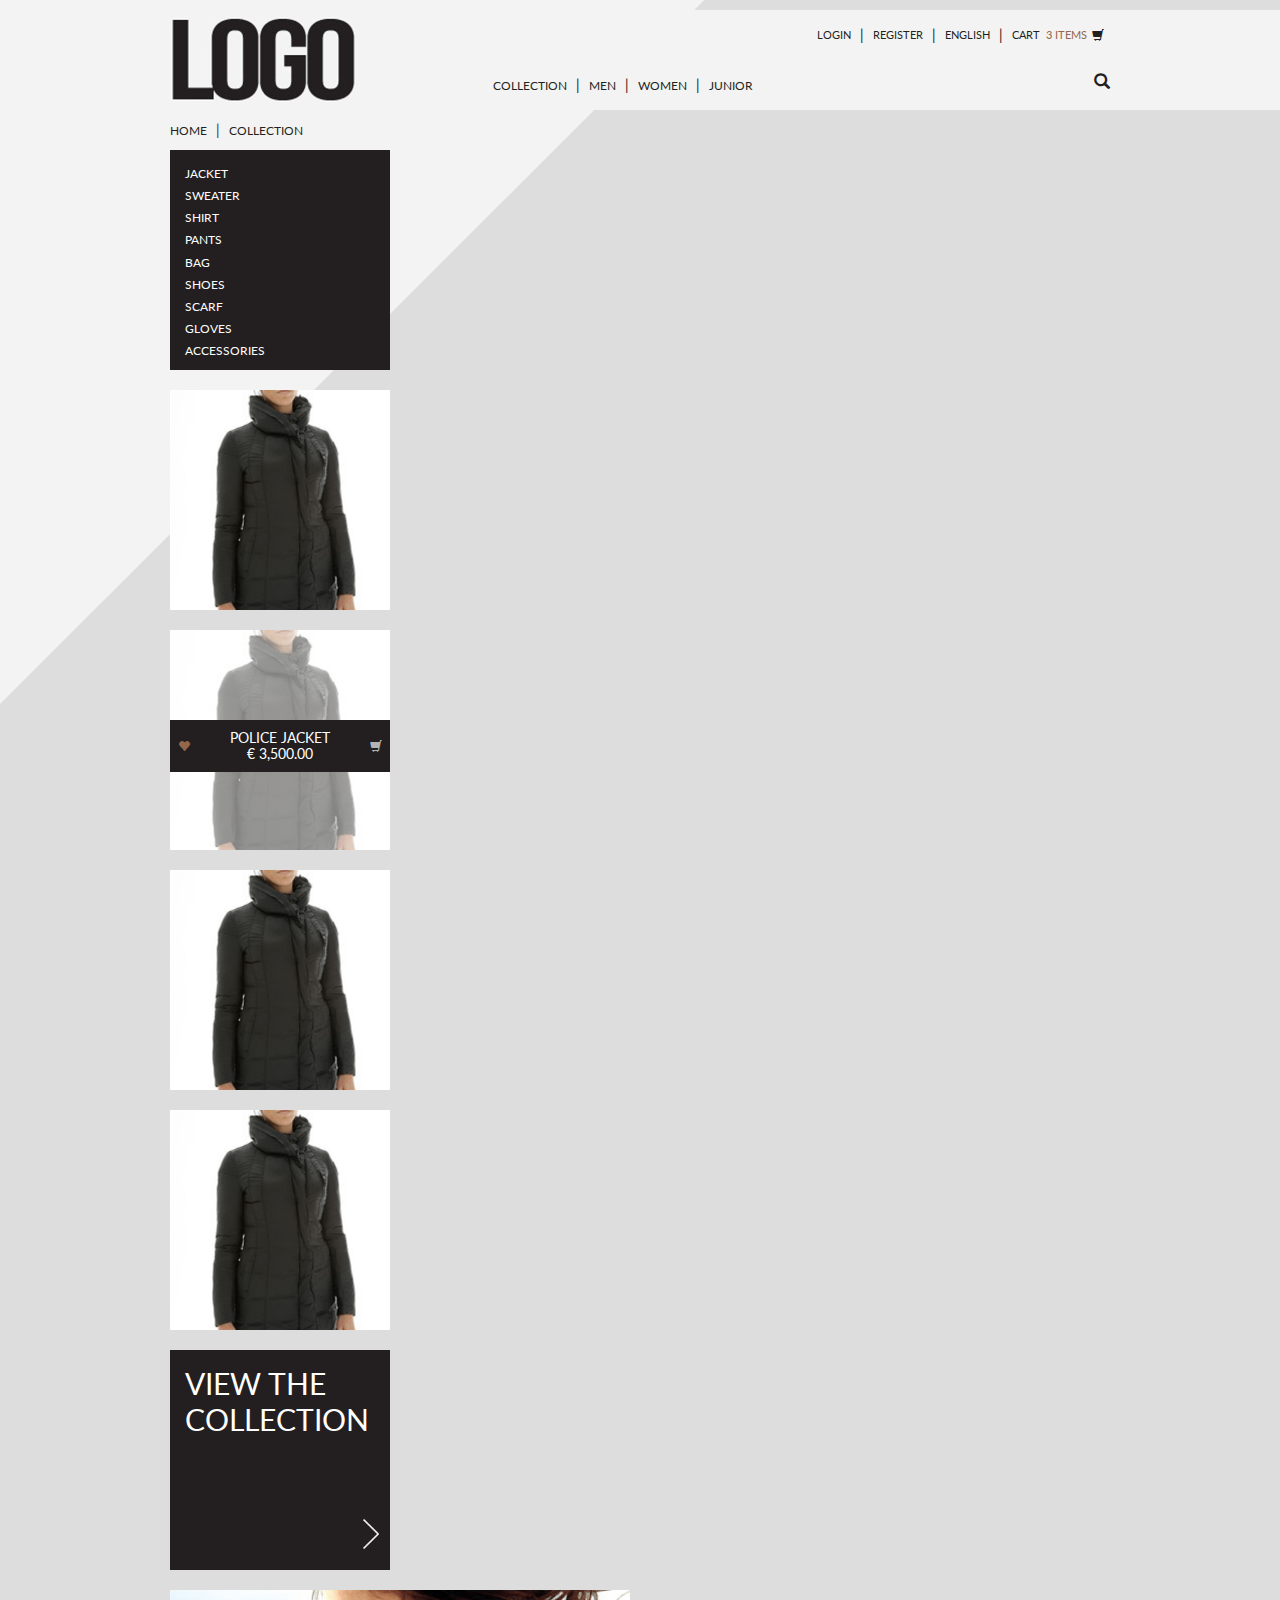
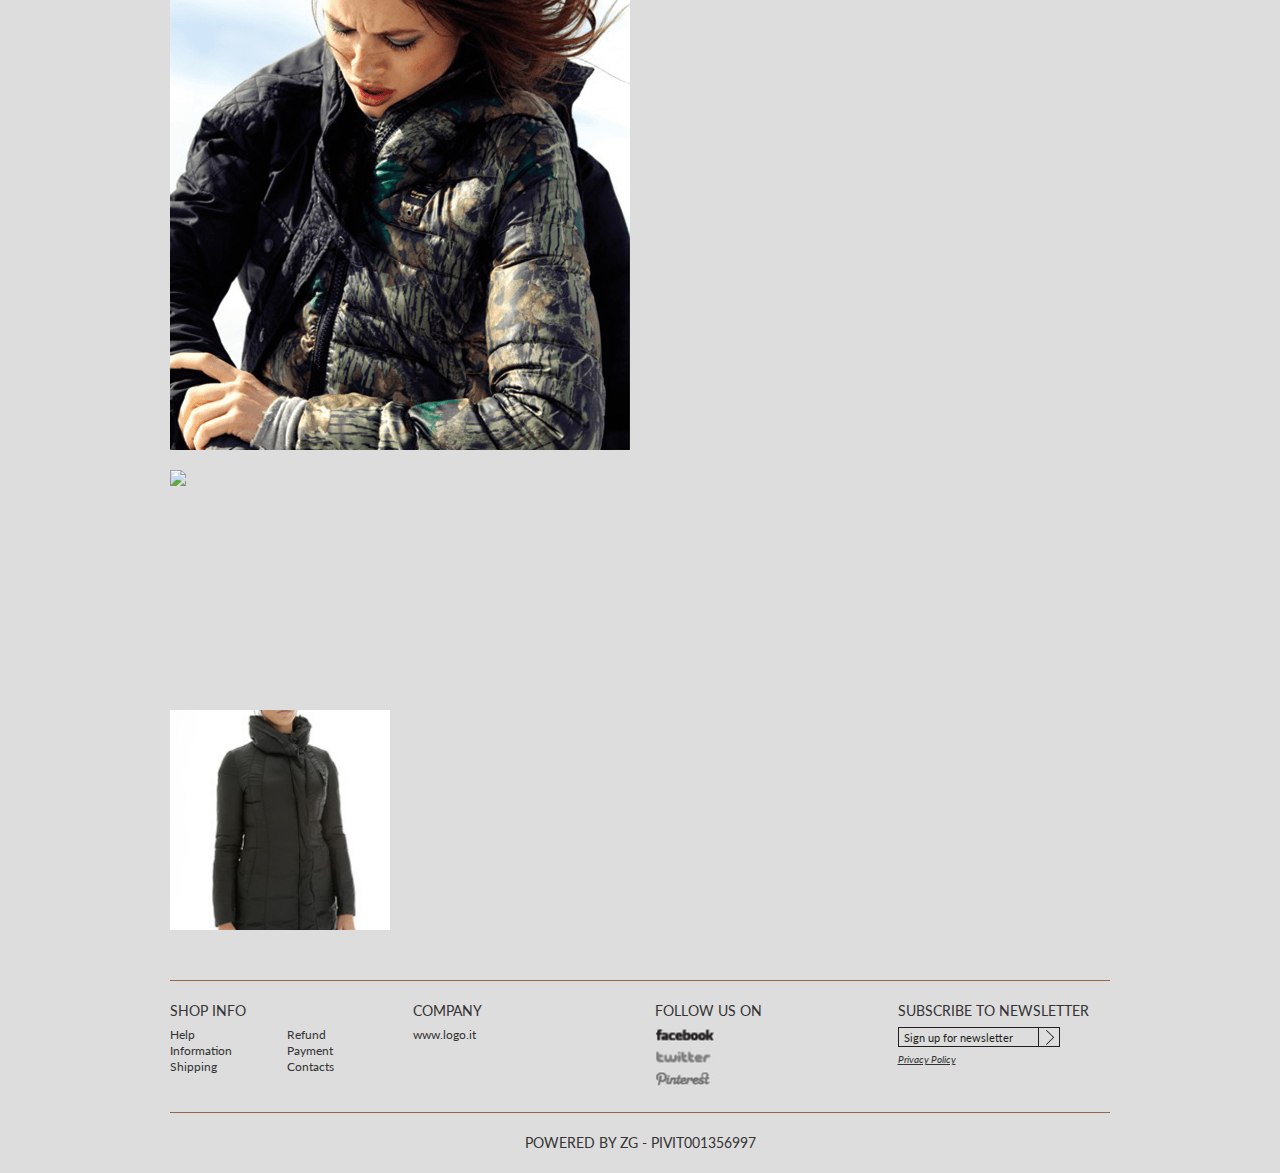
==== ZG-Interview-Project/index.html @ 25fa6a14 "mainly cleaning up code." ====
<!DOCTYPE html>
<html lang="en">
<head>
	<title>ZG Sample</title>
	<meta name="viewport" content="width=device-width, initial-scale=1.0">
	<link media="all" type="text/css" href="//normalize-css.googlecode.com/svn/trunk/normalize.css"/>
	<link media="all" type="text/css" rel="stylesheet" href="//netdna.bootstrapcdn.com/bootstrap/3.0.3/css/bootstrap.min.css">
	<link media="all" type="text/css" rel="stylesheet" href="resources/css/main.css"/>
	<!--[if lte IE 8]>
		<link rel="stylesheet" type="text/css" media="all" href="resources/css/oldie.css">
	<![endif]-->
</head>
<body>
	<div id="triangleBackground">

		<div id="header">
			<div class="contentWrapper1">
				<div class="row">
				  <div class="col-md-4 col-sm-12">
				  	<img id="mainLogo" src="resources/images/mainlogo.png" alt="main logo">
				  </div>
				  <div id="middleSection" class="col-md-4 col-sm-6">
					  <p class="text1 cursor">COLLECTION</p><span class="bars">|</span>
					  <p class="text1 cursor">MEN</p><span class="bars">|</span>
					  <p class="text1 cursor">WOMEN</p><span class="bars">|</span>
					  <p class="text1 cursor">JUNIOR</p>
					  <div class="clear"></div>
				  </div>
				  <div id="rightSection" class="col-md-4 col-sm-6 posRel">
				  	<p id="toggleLogin" class="text2 cursor">LOGIN</p><span class="bars">|</span>
				  	<div id="loginDiv">
				  		<img id="loginArrow" src="resources/images/loginarrow.png" alt="arrow">
				  		<form id="loginContent">
					  		<input id="loginEmail" name="email" class="loginInput inputPlaceholders" type="text" value="email">
					  		<input id="loginPassword" name="password" class="loginInput inputPlaceholders" type="text" value="password">
					  		<input id="formSubmit" type="submit" value="LOGIN">
				  			<div id="loginHR"></div>
				  			<p id="forgotPassword">Forgot your password?</p>
				  		</form>
				  	</div>
					  <p class="text2 cursor">REGISTER</p><span class="bars">|</span>
					  <p class="text2 cursor">ENGLISH</p><span class="bars">|</span>
					  <p class="text2 cursor">CART</p>
					  <p class="text3">3 ITEMS</p>
					  <span id="headerCart" class="glyphicon glyphicon-shopping-cart flipHorizontal"></span>
					  <span id="headerSearchIcon" class="glyphicon glyphicon-search cursor"></span>
					  <div class="clear"></div>
				  </div>
				</div>
			</div>
		</div>

		<div class="contentWrapper2">
			<div id="homeAndCollection">
				<p class="text1 cursor">HOME</p><span class="bars">|</span><p class="text1 cursor">COLLECTION</p>
			</div>
			<div class="clear"></div>
			<div class="js-masonry" data-masonry-options='{ "columnWidth": 240, "itemSelector": ".tileItem" }'>
				<div class="tileItem">
					<div class="tileWithContent">
						<p class="text4">JACKET</p>
						<p class="text4">SWEATER</p>
						<p class="text4">SHIRT</p>
						<p class="text4">PANTS</p>
						<p class="text4">BAG</p>
						<p class="text4">SHOES</p>
						<p class="text4">SCARF</p>
						<p class="text4">GLOVES</p>
						<p class="text4">ACCESSORIES</p>
					</div>
				</div>
				<div class="tileItem"><img class="img-responsive" src="resources/images/content01.png"></div>
				<div class="tileItem">
					<div class="posRel whiteBg">
						<img id="tileBackgroundImage" class="img-responsive" src="resources/images/content01.png">
						<div id="itemInfoDiv">
							<div class="posRel">
								<span id="itemInfoHeart" class="glyphicon glyphicon-heart itemInfoIcon cursor"></span>
								<p class="text6">POLICE JACKET</p>
								<p class="text6">&#8364; 3,500.00</p>
								<span id="itemInfoCart" class="glyphicon glyphicon-shopping-cart itemInfoIcon cursor flipHorizontal"></span>
							</div>
						</div>
					</div>
				</div>
				<div class="tileItem"><img class="img-responsive" src="resources/images/content01.png"></div>
				<div class="tileItem"><img class="img-responsive" src="resources/images/content01.png"></div>
				<div class="tileItem">
					<div class="tileWithContent cursor posRel">
						<p class="text5">VIEW THE COLLECTION</p>
						<img id="viewColllectionArrow" src="resources/images/tilearrow.png" alt="View Collection Arrow">
					</div>
				</div>
				<div class="tileItem tileItem2"><img class="img-responsive" src="resources/images/content02.png">
				</div>
				<div class="tileItem"><img class="img-responsive showHideideCustomZoom cursor" src="resources/images/content03.png"></div>
				<div class="tileItem"><img class="img-responsive" src="resources/images/content01.png"></div>
			</div>
		</div>

		<div class="contentWrapper1">
			<hr id="footerHr1" class="footerHr">
			<div id="footer" class="row">
			  <div class="footerContent col-md-3 col-sm-4 col-xs-6">
			  	<p class="footerHeader">SHOP INFO</p>
			  	<div class="footerContentPartLeft">
			  		<p class="footerText">Help</p>
			  		<p class="footerText">Information</p>
			  		<p class="footerText">Shipping</p>
			  	</div>
			  	<div class="footerContentPartRight">
			  		<p class="footerText">Refund</p>
			  		<p class="footerText">Payment</p>
			  		<p class="footerText">Contacts</p>
			  	</div>
			  	<div class="clear"></div>
			  </div>
			  <div class="footerContent col-md-3 col-sm-4 col-xs-6">
			  	<p class="footerHeader">COMPANY</p>
			  	<p class="footerText">www.logo.it</p>
			  </div>
			  <div id="clearOnSmall"></div>
			  <div class="footerContent col-md-3 col-sm-4 col-xs-12">
			  	<p class="footerHeader">FOLLOW US ON</p>
			  	<a href="http://www.facebook.com/companypage" target="_blank"><img class="socialButtons" src="resources/images/facebook.png" alt="facebook social link"></a>
			  	<a href="http://www.twitter.com/companypage" target="_blank"><img class="socialButtons" src="resources/images/twitter.png" alt="twitter social link"></a>
			  	<a href="http://www.pinterest.com/companypage" target="_blank"><img class="socialButtons" src="resources/images/pinterest.png" alt="pinterest social link"></a>
			  </div>
			  <div class="footerContent col-md-3 col-md-offset-0 col-sm-4 col-sm-offset-8 col-xs-12">
			  	<p class="footerHeader">SUBSCRIBE TO NEWSLETTER</p>
			  	<div id="newsletterInput">
				  	<form>
					  	<input id="newsletterFormInput" class="inputPlaceholders" type="text" name="newsletter" value="Sign up for newsletter">
					  	<input type="image" id="newsletterSubmit" src="resources/images/searcharrow.png" alt="Newsletter Submit">
				  	</form>
			  	</div>
			  	<p id="footerPrivacy" class="cursor">Privacy Policy</p>
			  </div>
			</div>
			<hr id="footerHr2" class="footerHr marginTop10">
			<p id="companyText">POWERED BY ZG - PIVIT001356997</p>
		</div>

	</div>
	<div id="popUpDivOpaque" class="showHideideCustomZoom"></div>
	<div id="popUpZoomImage"></div>
	<img id="zoomCancel" class="showHideideCustomZoom" src="resources/images/zoomcancel.png">

	<!--[if lte IE 8]>
		<script src="http://html5shiv.googlecode.com/svn/trunk/html5.js"></script>
	<![endif]-->
	<script type="text/javascript" src="//ajax.googleapis.com/ajax/libs/jquery/1.7.1/jquery.js"></script>
	<script src="//cdnjs.cloudflare.com/ajax/libs/masonry/3.1.2/masonry.pkgd.js" type="text/javascript"></script>
	<script type="text/javascript" src="resources/js/main-ck.js"></script>
</body>
</html>
---- ZG-Interview-Project/resources/css/main.css ----
@import url(http://fonts.googleapis.com/css?family=Lato:400,700);*{margin:0;padding:0}html{height:100%}body{height:100%;font-family:'Lato',arial,sans-serif;background-color:#ddd}p{margin:0;-webkit-touch-callout:none;-webkit-user-select:none;-khtml-user-select:none;-moz-user-select:moz-none;-ms-user-select:none;user-select:none}a:-webkit-any-link{text-decoration:none !important}a:hover,a:focus,a:active{outline:0;text-decoration:none}input:focus{outline:0}.clear{clear:both}.cursor{cursor:pointer}.posRel{position:relative}.flipHorizontal{-moz-transform:scaleX(-1);-o-transform:scaleX(-1);-webkit-transform:scaleX(-1);transform:scaleX(-1);filter:FlipH;-ms-filter:"FlipH"}.marginTop10{margin-top:10px}.noDisplay{display:none}::-webkit-input-placeholder{color:#888485}:-moz-placeholder{color:#888485}::-moz-placeholder{color:#888485}:-ms-input-placeholder{color:#888485}#triangleBackground{padding-top:10px;width:100%;min-width:320px;min-height:100%;background:url(../images/mainbg.png) #ddd;background-position:left top;background-size:55% auto;background-repeat:no-repeat}.text1{padding-top:2px;font-size:12px;color:#231f20}.text1:hover,.text1:active{color:#93664b}.text2{padding-top:2px;font-size:11px;color:#231f20}.text2:hover,.text2:active{color:#93664b}.text3{padding:2px 5px 0 6px;font-size:11px;color:#93664b}.text4{font-size:12px;color:#fff;margin-bottom:5px;cursor:pointer}.text4:hover{text-decoration:underline}.text5{font-size:30px;line-height:36px;color:#fff}.text6{font-size:14px;line-height:16px;color:#fff;text-align:center}.bars,.text1,.text2,.text3{float:left}.bars{padding:0 9px}.contentWrapper1,.contentWrapper2{margin:0 auto}#header{width:100%;background-color:#f3f3f3;margin-bottom:10px;color:#231f20}#header #middleSection,#header #rightSection{padding-bottom:10px}#header #headerCart{color:#231f20;font-size:12px}#header #loginDiv{display:none;position:absolute;width:150px;height:200px;z-index:999}#header #loginDiv #loginArrow{margin-left:12px;display:block}#header #loginDiv #loginContent{background-color:#221f20;padding-top:10px}#header #loginDiv #loginContent .loginInput{display:block;width:136px;height:21px;margin:0 auto 10px auto;background-color:#353233;border:1px solid #888485;border-radius:0;color:#888485;font-size:11px;padding:1px 6px}#header #loginDiv #loginContent #formSubmit{width:136px;margin:0 auto;display:block;background-color:#93674c;border:none;color:#fff;font-size:12px}#header #loginDiv #loginContent #loginHR{margin:10px 0 12px 0;width:100%;height:5px;border-top:1px solid #000;border-bottom:1px solid #444142}#header #loginDiv #loginContent #forgotPassword{color:#888485;cursor:pointer;font-size:10px;padding:0 0 10px 15px;margin:0}#mainLogo{padding:7px 0}#headerSearchIcon{font-size:16px}#homeAndCollection{padding:0 10px}.tileItem{width:240px;height:240px;padding:10px}.tileItem.tileItem2{width:480px;height:480px}.tileWithContent{background-color:#231f20;width:100%;height:100%;padding:15px}.whiteBg{background-color:#fff}#viewColllectionArrow{position:absolute;right:10px;bottom:20px}#tileBackgroundImage{opacity:.5;filter:alpha(opacity=50)}#itemInfoDiv{background-color:#231f20;width:100%;padding:10px 0;position:absolute;top:90px;left:0}.itemInfoIcon{position:absolute;top:50%;margin-top:-6px;font-size:12px}#itemInfoHeart{color:#93674c;left:8px}#itemInfoCart{right:8px;color:#b3b3b3}#itemInfoHeart:hover{margin-top:-7px;font-size:16px;left:6px}#itemInfoCart:hover{margin-top:-7px;font-size:16px;right:6px}.footerContent{padding-bottom:10px;padding-top:10px}.footerContent .socialButtons{cursor:pointer;display:block;margin-bottom:5px}.footerContent #newsletterInput{border:1px solid #231f20;position:relative}.footerContent #newsletterInput #newsletterFormInput{position:absolute;top:0;left:0;margin:0;padding:1px 5px;border-bottom:none;border-left:none;border-top:none;border-right:1px solid #231f20;border-radius:0;background-color:#ddd;color:#231f20;height:100%}.footerContent #newsletterInput #newsletterSubmit{position:absolute;margin:0;padding:0;top:0;right:0;cursor:pointer;height:100%}.footerContentPartLeft{width:55%;float:left}.footerContentPartRight{width:45%;float:left}.footerHeader{margin-bottom:6px;font-size:14px}.footerText{font-size:12px;line-height:16px}#footerPrivacy{padding-top:5px;font-size:10px;text-decoration:underline;font-style:italic}.footerHr{border-top:1px solid #93674c;margin:0}#footerHr1{margin:40px 0 10px 0}#footerHr2{margin:10px 0 20px 0}#companyText{text-align:center;padding-bottom:20px}#popUpDivOpaque{background-color:#000;position:fixed;width:100%;height:100%;top:0;left:0;z-index:999;opacity:.6;filter:alpha(opacity=60);display:none}#popUpZoomImage{position:fixed;top:50%;left:50%;z-index:1000;display:none;background:url('../images/content03big.png');background-position:0 0;background-size:auto;cursor:move}#zoomCancel{position:fixed;top:50%;left:50%;z-index:1000;display:none;cursor:pointer}@media (min-width:992px){.contentWrapper1{width:940px}.contentWrapper2{width:960px}#middleSection{padding-top:65px;height:100px}#rightSection{height:100px;padding-top:15px}#headerSearchIcon{position:absolute;right:15px;top:64px}#loginDiv{top:32px;left:15px}.socialButtons{width:60px}#newsletterInput{width:162px;height:20px}#newsletterFormInput{width:140px;font-size:11px}#newsletterSubmit{width:18px}#popUpZoomImage{width:600px;height:600px;margin-left:-300px;margin-top:-300px}#zoomCancel{width:40px;height:40px;margin-left:320px;margin-top:-360px}}@media (min-width:768px) and (max-width:991px){.contentWrapper1{width:700px}.contentWrapper2{width:720px}#rightSection{padding-left:56px}#loginDiv{top:17px;left:56px}.socialButtons{width:70px}#headerSearchIcon{float:right;padding-top:10px}#loginContent{border-bottom:1px solid #888485;border-left:1px solid #888485;border-right:1px solid #888485}#newsletterInput{width:170px;height:22px}#newsletterFormInput{width:148px;font-size:12px}#newsletterSubmit{width:20px}#popUpZoomImage{width:500px;height:500px;margin-left:-250px;margin-top:-250px}#zoomCancel{width:40px;height:40px;margin-left:260px;margin-top:-300px}}@media (min-width:480px) and (max-width:767px){.contentWrapper1{width:460px}.contentWrapper2{width:480px}#loginDiv{top:17px;left:15px}.socialButtons{width:80px}#homeAndCollection{float:right}#headerSearchIcon{float:right}#clearOnSmall{clear:both}.footerHeader{font-size:15px}.footerText{font-size:13px;line-height:17px}#footerPrivacy{font-size:11px}#loginContent{border-bottom:1px solid #888485;border-left:1px solid #888485;border-right:1px solid #888485}#newsletterInput{width:180px;height:24px}#newsletterFormInput{width:156px;font-size:13px}#newsletterSubmit{width:22px}#popUpZoomImage{width:400px;height:400px;margin-left:-200px;margin-top:-200px}#zoomCancel{width:35px;height:35px;margin-left:200px;margin-top:-245px}}@media (max-width:479px){.contentWrapper1{width:300px}.contentWrapper2{width:320px}#loginDiv{top:17px;left:15px}.socialButtons{width:100px}#homeAndCollection{float:right}#headerSearchIcon{display:none}.tileItem,.tileItem.tileItem2{width:320px;height:320px}.text1{font-size:14px}.text4{font-size:16px;margin-bottom:9px}.text5{font-size:40px;line-height:46px}.text6{font-size:17px;line-height:19px}#viewColllectionArrow{width:24px}#itemInfoDiv{padding:15px 0;top:110px}.itemInfoIcon{margin-top:-8px;font-size:16px}#itemInfoHeart{left:12px}#itemInfoCart{right:12px}#itemInfoHeart:hover{font-size:20px;left:10px;margin-top:-10px}#itemInfoCart:hover{font-size:20px;right:10px;margin-top:-10px}#clearOnSmall{clear:both}.footerContentPartLeft{width:64%}.footerContentPartRight{width:36%}.footerHeader{font-size:16px}.footerText{font-size:14px;line-height:18px}#footerPrivacy{font-size:12px}#loginContent{border-bottom:1px solid #888485;border-left:1px solid #888485;border-right:1px solid #888485}#triangleBackground{background-size:65% auto}#newsletterInput{width:192px;height:26px}#newsletterFormInput{width:164px;font-size:14px}#newsletterSubmit{width:24px}.zoomWindowContainer{width:300px}#popUpZoomImage{width:300px;height:300px;margin-left:-150px;margin-top:-150px}#zoomCancel{width:35px;height:35px;margin-left:110px;margin-top:-190px}}
---- ZG-Interview-Project/resources/css/oldie.css ----
@import url(http://fonts.googleapis.com/css?family=Lato:400,700);.contentWrapper1{width:940px}.contentWrapper2{width:960px}#middleSection{padding-top:65px;height:100px}#rightSection{height:100px;padding-top:15px}#headerSearchIcon{position:absolute;right:15px;top:64px}#loginDiv{top:32px;left:15px}.socialButtons{width:60px}#newsletterInput{width:162px;height:20px}#newsletterFormInput{width:140px;height:18px;font-size:11px}#newsletterSubmit{width:18px;height:18px}#popUpZoomImage{width:600px;height:600px;margin-left:-300px;margin-top:-300px}#zoomCancel{width:40px;height:40px;margin-left:320px;margin-top:-360px}#header .contentWrapper1 .row .col-md-4{width:33%;float:left}#footer .col-md-3{width:25%;float:left}
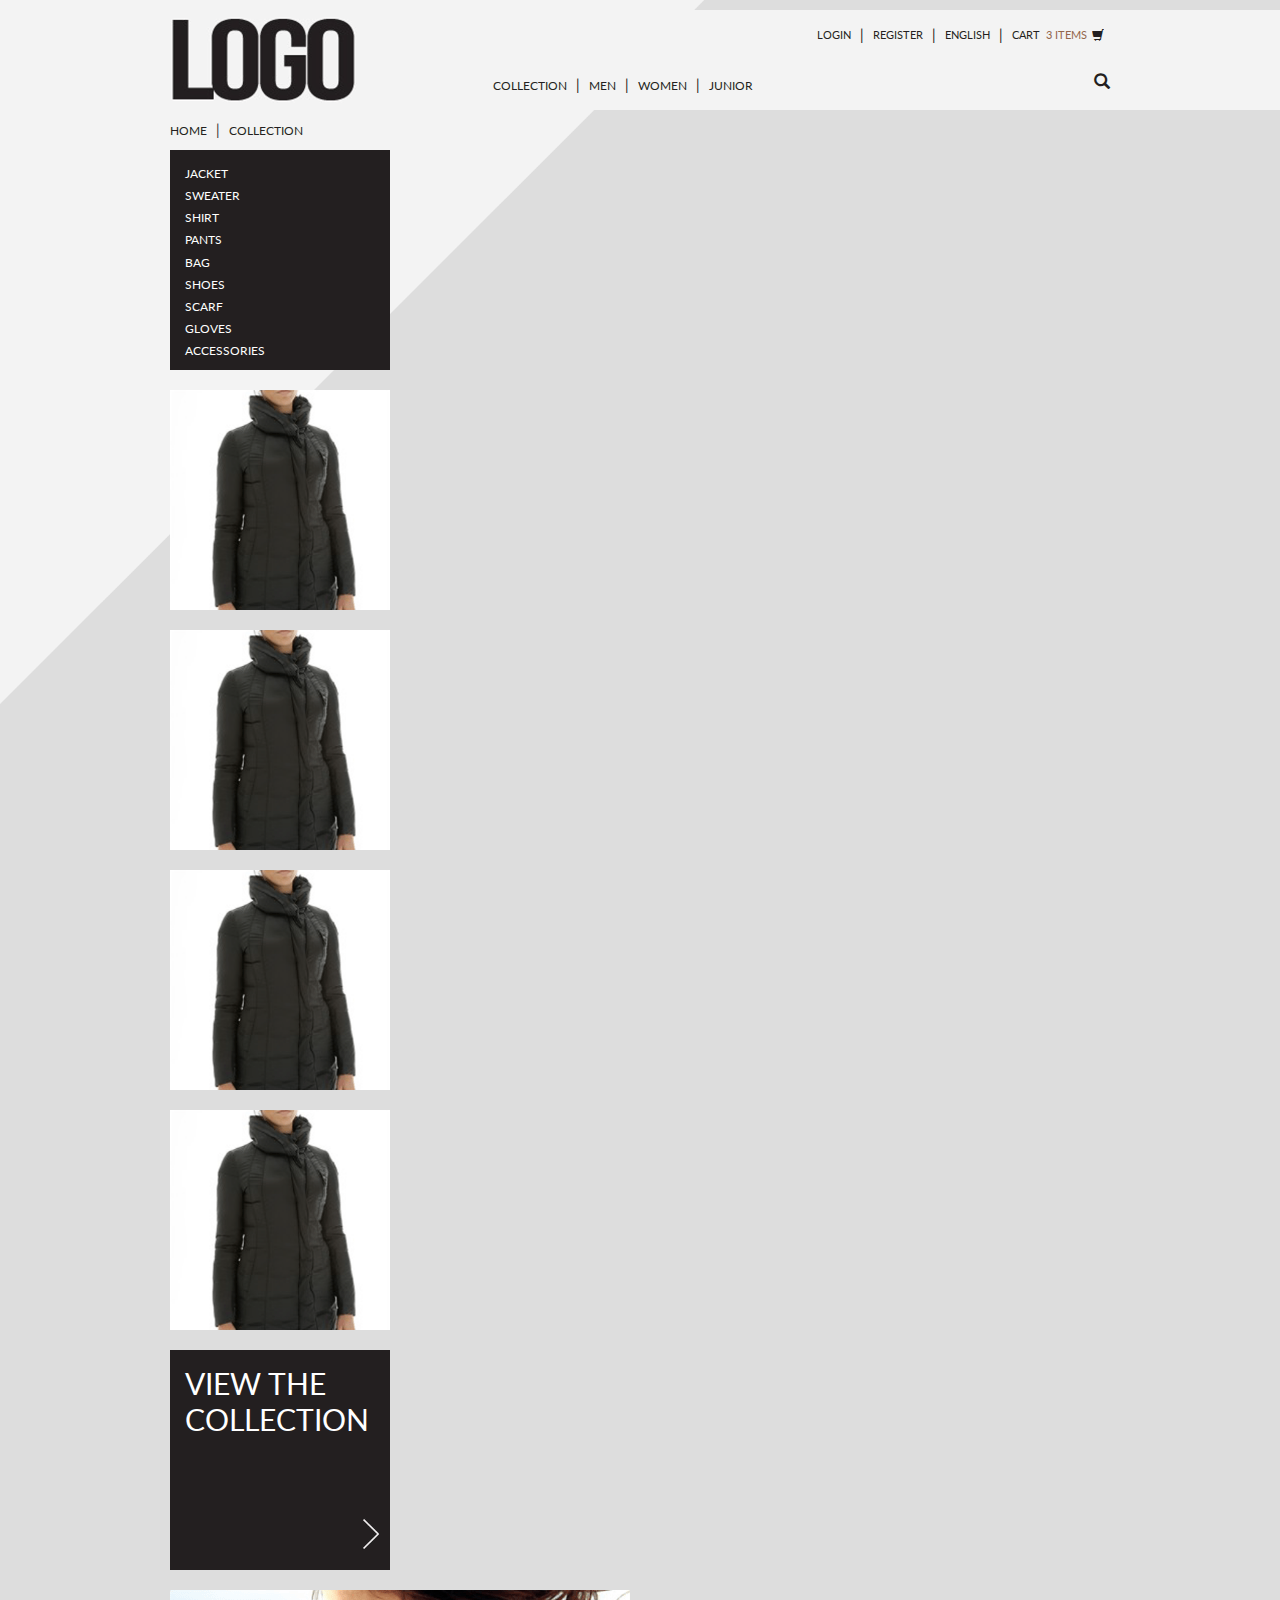
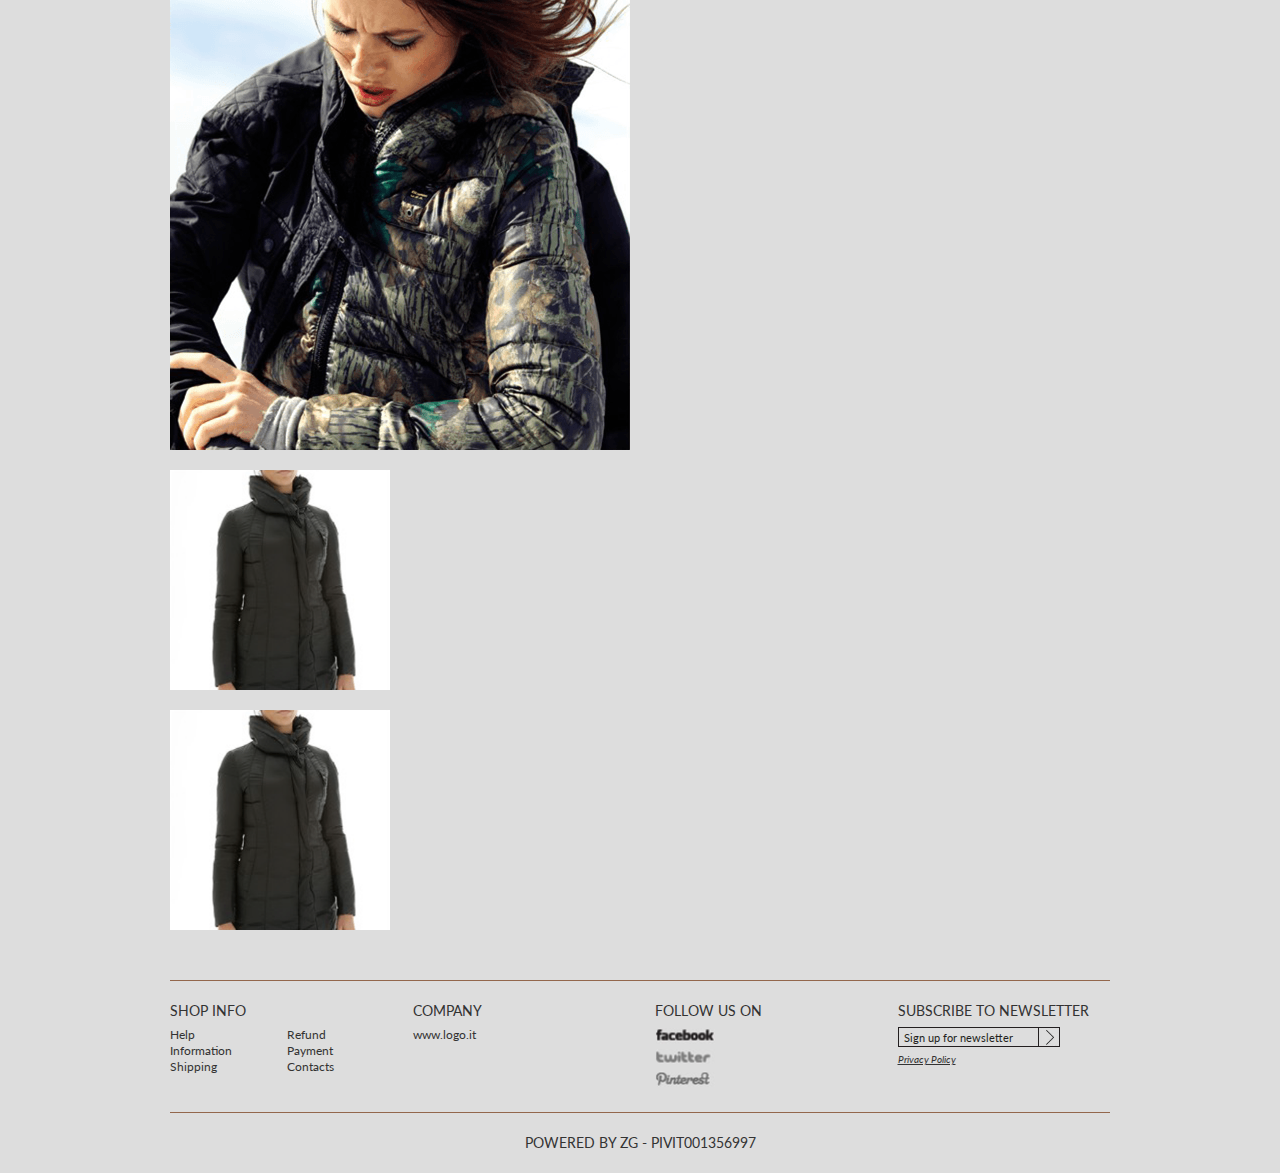
==== commit 2874943f: "made the login form respond to different sizes." ====
--- a/ZG-Interview-Project/index.html
+++ b/ZG-Interview-Project/index.html
@@ -27,10 +27,11 @@
 					  <div class="clear"></div>
 				  </div>
 				  <div id="rightSection" class="col-md-4 col-sm-6 posRel">
-				  	<p id="toggleLogin" class="text2 cursor">LOGIN</p><span class="bars">|</span>
+				  	<p class="toggleLogin text2 cursor">LOGIN</p><span class="bars">|</span>
 				  	<div id="loginDiv">
 				  		<img id="loginArrow" src="resources/images/loginarrow.png" alt="arrow">
 				  		<form id="loginContent">
+				  			<img id="mobileLoginClose" class="toggleLogin noDisplay cursor" src="resources/images/zoomcancel.png" alt="login close">
 					  		<input id="loginEmail" name="email" class="loginInput inputPlaceholders" type="text" value="email">
 					  		<input id="loginPassword" name="password" class="loginInput inputPlaceholders" type="text" value="password">
 					  		<input id="formSubmit" type="submit" value="LOGIN">
@@ -69,32 +70,86 @@
 						<p class="text4">ACCESSORIES</p>
 					</div>
 				</div>
-				<div class="tileItem"><img class="img-responsive" src="resources/images/content01.png"></div>
-				<div class="tileItem">
-					<div class="posRel whiteBg">
-						<img id="tileBackgroundImage" class="img-responsive" src="resources/images/content01.png">
-						<div id="itemInfoDiv">
-							<div class="posRel">
-								<span id="itemInfoHeart" class="glyphicon glyphicon-heart itemInfoIcon cursor"></span>
-								<p class="text6">POLICE JACKET</p>
-								<p class="text6">&#8364; 3,500.00</p>
-								<span id="itemInfoCart" class="glyphicon glyphicon-shopping-cart itemInfoIcon cursor flipHorizontal"></span>
-							</div>
-						</div>
-					</div>
-				</div>
-				<div class="tileItem"><img class="img-responsive" src="resources/images/content01.png"></div>
-				<div class="tileItem"><img class="img-responsive" src="resources/images/content01.png"></div>
+				<div class="tileItem">
+					<div class="posRel whiteBg hoverPrice showHideideCustomZoom cursor">
+						<img class="img-responsive" src="resources/images/content01.png">
+						<div class="itemInfoDiv noDisplay posRel">
+							<span class="glyphicon glyphicon-heart itemInfoIcon itemInfoHeart cursor"></span>
+							<p class="text6">POLICE JACKET</p>
+							<p class="text6">&#8364; 2,500.00</p>
+							<span class="glyphicon glyphicon-shopping-cart itemInfoIcon itemInfoCart cursor flipHorizontal"></span>
+						</div>
+					</div>
+				</div>
+				<div class="tileItem">
+					<div class="posRel whiteBg hoverPrice showHideideCustomZoom cursor">
+						<img class="img-responsive" src="resources/images/content01.png">
+						<div class="itemInfoDiv noDisplay posRel">
+							<span class="glyphicon glyphicon-heart itemInfoIcon itemInfoHeart cursor"></span>
+							<p class="text6">POLICE JACKET</p>
+							<p class="text6">&#8364; 3,500.00</p>
+							<span class="glyphicon glyphicon-shopping-cart itemInfoIcon itemInfoCart cursor flipHorizontal"></span>
+						</div>
+					</div>
+				</div>
+				<div class="tileItem">
+					<div class="posRel whiteBg hoverPrice showHideideCustomZoom cursor">
+						<img class="img-responsive" src="resources/images/content01.png">
+						<div class="itemInfoDiv noDisplay posRel">
+							<span class="glyphicon glyphicon-heart itemInfoIcon itemInfoHeart cursor"></span>
+							<p class="text6">POLICE JACKET</p>
+							<p class="text6">&#8364; 1,500.00</p>
+							<span class="glyphicon glyphicon-shopping-cart itemInfoIcon itemInfoCart cursor flipHorizontal"></span>
+						</div>
+					</div>
+				</div>
+				<div class="tileItem">
+					<div class="posRel whiteBg hoverPrice showHideideCustomZoom cursor">
+						<img class="img-responsive" src="resources/images/content01.png">
+						<div class="itemInfoDiv noDisplay posRel">
+							<span class="glyphicon glyphicon-heart itemInfoIcon itemInfoHeart cursor"></span>
+							<p class="text6">POLICE JACKET</p>
+							<p class="text6">&#8364; 2,000.00</p>
+							<span class="glyphicon glyphicon-shopping-cart itemInfoIcon itemInfoCart cursor flipHorizontal"></span>
+						</div>
+					</div>
+				</div>
 				<div class="tileItem">
 					<div class="tileWithContent cursor posRel">
 						<p class="text5">VIEW THE COLLECTION</p>
 						<img id="viewColllectionArrow" src="resources/images/tilearrow.png" alt="View Collection Arrow">
 					</div>
 				</div>
-				<div class="tileItem tileItem2"><img class="img-responsive" src="resources/images/content02.png">
-				</div>
-				<div class="tileItem"><img class="img-responsive showHideideCustomZoom cursor" src="resources/images/content03.png"></div>
-				<div class="tileItem"><img class="img-responsive" src="resources/images/content01.png"></div>
+				<div class="tileItem tileItem2 cursor">
+					<div class="posRel overflowHidden">
+						<img class="img-responsive" src="resources/images/content02.png">
+						<div id="tilePopUpText">
+							<p>NEW WINTER COLLECTION</p>
+						</div>
+					</div>
+				</div>
+				<div class="tileItem">
+					<div class="posRel whiteBg hoverPrice showHideideCustomZoom cursor">
+						<img class="img-responsive" src="resources/images/content01.png">
+						<div class="itemInfoDiv noDisplay posRel">
+							<span class="glyphicon glyphicon-heart itemInfoIcon itemInfoHeart cursor"></span>
+							<p class="text6">POLICE JACKET</p>
+							<p class="text6">&#8364; 3,000.00</p>
+							<span class="glyphicon glyphicon-shopping-cart itemInfoIcon itemInfoCart cursor flipHorizontal"></span>
+						</div>
+					</div>
+				</div>
+				<div class="tileItem">
+					<div class="posRel whiteBg hoverPrice showHideideCustomZoom cursor">
+						<img class="img-responsive" src="resources/images/content01.png">
+						<div class="itemInfoDiv noDisplay posRel">
+							<span class="glyphicon glyphicon-heart itemInfoIcon itemInfoHeart cursor"></span>
+							<p class="text6">POLICE JACKET</p>
+							<p class="text6">&#8364; 3,000.00</p>
+							<span class="glyphicon glyphicon-shopping-cart itemInfoIcon itemInfoCart cursor flipHorizontal"></span>
+						</div>
+					</div>
+				</div>
 			</div>
 		</div>
 
@@ -104,20 +159,20 @@
 			  <div class="footerContent col-md-3 col-sm-4 col-xs-6">
 			  	<p class="footerHeader">SHOP INFO</p>
 			  	<div class="footerContentPartLeft">
-			  		<p class="footerText">Help</p>
-			  		<p class="footerText">Information</p>
-			  		<p class="footerText">Shipping</p>
+			  		<p class="footerText cursor">Help</p>
+			  		<p class="footerText cursor">Information</p>
+			  		<p class="footerText cursor">Shipping</p>
 			  	</div>
 			  	<div class="footerContentPartRight">
-			  		<p class="footerText">Refund</p>
-			  		<p class="footerText">Payment</p>
-			  		<p class="footerText">Contacts</p>
+			  		<p class="footerText cursor">Refund</p>
+			  		<p class="footerText cursor">Payment</p>
+			  		<p class="footerText cursor">Contacts</p>
 			  	</div>
 			  	<div class="clear"></div>
 			  </div>
 			  <div class="footerContent col-md-3 col-sm-4 col-xs-6">
 			  	<p class="footerHeader">COMPANY</p>
-			  	<p class="footerText">www.logo.it</p>
+			  	<p class="footerText cursor">www.logo.it</p>
 			  </div>
 			  <div id="clearOnSmall"></div>
 			  <div class="footerContent col-md-3 col-sm-4 col-xs-12">
--- a/ZG-Interview-Project/resources/css/main.css
+++ b/ZG-Interview-Project/resources/css/main.css
@@ -1 +1 @@
-@import url(http://fonts.googleapis.com/css?family=Lato:400,700);*{margin:0;padding:0}html{height:100%}body{height:100%;font-family:'Lato',arial,sans-serif;background-color:#ddd}p{margin:0;-webkit-touch-callout:none;-webkit-user-select:none;-khtml-user-select:none;-moz-user-select:moz-none;-ms-user-select:none;user-select:none}a:-webkit-any-link{text-decoration:none !important}a:hover,a:focus,a:active{outline:0;text-decoration:none}input:focus{outline:0}.clear{clear:both}.cursor{cursor:pointer}.posRel{position:relative}.flipHorizontal{-moz-transform:scaleX(-1);-o-transform:scaleX(-1);-webkit-transform:scaleX(-1);transform:scaleX(-1);filter:FlipH;-ms-filter:"FlipH"}.marginTop10{margin-top:10px}.noDisplay{display:none}::-webkit-input-placeholder{color:#888485}:-moz-placeholder{color:#888485}::-moz-placeholder{color:#888485}:-ms-input-placeholder{color:#888485}#triangleBackground{padding-top:10px;width:100%;min-width:320px;min-height:100%;background:url(../images/mainbg.png) #ddd;background-position:left top;background-size:55% auto;background-repeat:no-repeat}.text1{padding-top:2px;font-size:12px;color:#231f20}.text1:hover,.text1:active{color:#93664b}.text2{padding-top:2px;font-size:11px;color:#231f20}.text2:hover,.text2:active{color:#93664b}.text3{padding:2px 5px 0 6px;font-size:11px;color:#93664b}.text4{font-size:12px;color:#fff;margin-bottom:5px;cursor:pointer}.text4:hover{text-decoration:underline}.text5{font-size:30px;line-height:36px;color:#fff}.text6{font-size:14px;line-height:16px;color:#fff;text-align:center}.bars,.text1,.text2,.text3{float:left}.bars{padding:0 9px}.contentWrapper1,.contentWrapper2{margin:0 auto}#header{width:100%;background-color:#f3f3f3;margin-bottom:10px;color:#231f20}#header #middleSection,#header #rightSection{padding-bottom:10px}#header #headerCart{color:#231f20;font-size:12px}#header #loginDiv{display:none;position:absolute;width:150px;height:200px;z-index:999}#header #loginDiv #loginArrow{margin-left:12px;display:block}#header #loginDiv #loginContent{background-color:#221f20;padding-top:10px}#header #loginDiv #loginContent .loginInput{display:block;width:136px;height:21px;margin:0 auto 10px auto;background-color:#353233;border:1px solid #888485;border-radius:0;color:#888485;font-size:11px;padding:1px 6px}#header #loginDiv #loginContent #formSubmit{width:136px;margin:0 auto;display:block;background-color:#93674c;border:none;color:#fff;font-size:12px}#header #loginDiv #loginContent #loginHR{margin:10px 0 12px 0;width:100%;height:5px;border-top:1px solid #000;border-bottom:1px solid #444142}#header #loginDiv #loginContent #forgotPassword{color:#888485;cursor:pointer;font-size:10px;padding:0 0 10px 15px;margin:0}#mainLogo{padding:7px 0}#headerSearchIcon{font-size:16px}#homeAndCollection{padding:0 10px}.tileItem{width:240px;height:240px;padding:10px}.tileItem.tileItem2{width:480px;height:480px}.tileWithContent{background-color:#231f20;width:100%;height:100%;padding:15px}.whiteBg{background-color:#fff}#viewColllectionArrow{position:absolute;right:10px;bottom:20px}#tileBackgroundImage{opacity:.5;filter:alpha(opacity=50)}#itemInfoDiv{background-color:#231f20;width:100%;padding:10px 0;position:absolute;top:90px;left:0}.itemInfoIcon{position:absolute;top:50%;margin-top:-6px;font-size:12px}#itemInfoHeart{color:#93674c;left:8px}#itemInfoCart{right:8px;color:#b3b3b3}#itemInfoHeart:hover{margin-top:-7px;font-size:16px;left:6px}#itemInfoCart:hover{margin-top:-7px;font-size:16px;right:6px}.footerContent{padding-bottom:10px;padding-top:10px}.footerContent .socialButtons{cursor:pointer;display:block;margin-bottom:5px}.footerContent #newsletterInput{border:1px solid #231f20;position:relative}.footerContent #newsletterInput #newsletterFormInput{position:absolute;top:0;left:0;margin:0;padding:1px 5px;border-bottom:none;border-left:none;border-top:none;border-right:1px solid #231f20;border-radius:0;background-color:#ddd;color:#231f20;height:100%}.footerContent #newsletterInput #newsletterSubmit{position:absolute;margin:0;padding:0;top:0;right:0;cursor:pointer;height:100%}.footerContentPartLeft{width:55%;float:left}.footerContentPartRight{width:45%;float:left}.footerHeader{margin-bottom:6px;font-size:14px}.footerText{font-size:12px;line-height:16px}#footerPrivacy{padding-top:5px;font-size:10px;text-decoration:underline;font-style:italic}.footerHr{border-top:1px solid #93674c;margin:0}#footerHr1{margin:40px 0 10px 0}#footerHr2{margin:10px 0 20px 0}#companyText{text-align:center;padding-bottom:20px}#popUpDivOpaque{background-color:#000;position:fixed;width:100%;height:100%;top:0;left:0;z-index:999;opacity:.6;filter:alpha(opacity=60);display:none}#popUpZoomImage{position:fixed;top:50%;left:50%;z-index:1000;display:none;background:url('../images/content03big.png');background-position:0 0;background-size:auto;cursor:move}#zoomCancel{position:fixed;top:50%;left:50%;z-index:1000;display:none;cursor:pointer}@media (min-width:992px){.contentWrapper1{width:940px}.contentWrapper2{width:960px}#middleSection{padding-top:65px;height:100px}#rightSection{height:100px;padding-top:15px}#headerSearchIcon{position:absolute;right:15px;top:64px}#loginDiv{top:32px;left:15px}.socialButtons{width:60px}#newsletterInput{width:162px;height:20px}#newsletterFormInput{width:140px;font-size:11px}#newsletterSubmit{width:18px}#popUpZoomImage{width:600px;height:600px;margin-left:-300px;margin-top:-300px}#zoomCancel{width:40px;height:40px;margin-left:320px;margin-top:-360px}}@media (min-width:768px) and (max-width:991px){.contentWrapper1{width:700px}.contentWrapper2{width:720px}#rightSection{padding-left:56px}#loginDiv{top:17px;left:56px}.socialButtons{width:70px}#headerSearchIcon{float:right;padding-top:10px}#loginContent{border-bottom:1px solid #888485;border-left:1px solid #888485;border-right:1px solid #888485}#newsletterInput{width:170px;height:22px}#newsletterFormInput{width:148px;font-size:12px}#newsletterSubmit{width:20px}#popUpZoomImage{width:500px;height:500px;margin-left:-250px;margin-top:-250px}#zoomCancel{width:40px;height:40px;margin-left:260px;margin-top:-300px}}@media (min-width:480px) and (max-width:767px){.contentWrapper1{width:460px}.contentWrapper2{width:480px}#loginDiv{top:17px;left:15px}.socialButtons{width:80px}#homeAndCollection{float:right}#headerSearchIcon{float:right}#clearOnSmall{clear:both}.footerHeader{font-size:15px}.footerText{font-size:13px;line-height:17px}#footerPrivacy{font-size:11px}#loginContent{border-bottom:1px solid #888485;border-left:1px solid #888485;border-right:1px solid #888485}#newsletterInput{width:180px;height:24px}#newsletterFormInput{width:156px;font-size:13px}#newsletterSubmit{width:22px}#popUpZoomImage{width:400px;height:400px;margin-left:-200px;margin-top:-200px}#zoomCancel{width:35px;height:35px;margin-left:200px;margin-top:-245px}}@media (max-width:479px){.contentWrapper1{width:300px}.contentWrapper2{width:320px}#loginDiv{top:17px;left:15px}.socialButtons{width:100px}#homeAndCollection{float:right}#headerSearchIcon{display:none}.tileItem,.tileItem.tileItem2{width:320px;height:320px}.text1{font-size:14px}.text4{font-size:16px;margin-bottom:9px}.text5{font-size:40px;line-height:46px}.text6{font-size:17px;line-height:19px}#viewColllectionArrow{width:24px}#itemInfoDiv{padding:15px 0;top:110px}.itemInfoIcon{margin-top:-8px;font-size:16px}#itemInfoHeart{left:12px}#itemInfoCart{right:12px}#itemInfoHeart:hover{font-size:20px;left:10px;margin-top:-10px}#itemInfoCart:hover{font-size:20px;right:10px;margin-top:-10px}#clearOnSmall{clear:both}.footerContentPartLeft{width:64%}.footerContentPartRight{width:36%}.footerHeader{font-size:16px}.footerText{font-size:14px;line-height:18px}#footerPrivacy{font-size:12px}#loginContent{border-bottom:1px solid #888485;border-left:1px solid #888485;border-right:1px solid #888485}#triangleBackground{background-size:65% auto}#newsletterInput{width:192px;height:26px}#newsletterFormInput{width:164px;font-size:14px}#newsletterSubmit{width:24px}.zoomWindowContainer{width:300px}#popUpZoomImage{width:300px;height:300px;margin-left:-150px;margin-top:-150px}#zoomCancel{width:35px;height:35px;margin-left:110px;margin-top:-190px}}+@import url(http://fonts.googleapis.com/css?family=Lato:400,700);*{margin:0;padding:0}html{height:100%}body{height:100%;font-family:'Lato',arial,sans-serif;background-color:#ddd}p{margin:0;-webkit-touch-callout:none;-webkit-user-select:none;-khtml-user-select:none;-moz-user-select:moz-none;-ms-user-select:none;user-select:none}a:-webkit-any-link{text-decoration:none !important}a:hover,a:focus,a:active{outline:0;text-decoration:none}input:focus{outline:0}.clear{clear:both}.cursor{cursor:pointer}.posRel{position:relative}.flipHorizontal{-moz-transform:scaleX(-1);-o-transform:scaleX(-1);-webkit-transform:scaleX(-1);transform:scaleX(-1);filter:FlipH;-ms-filter:"FlipH"}.marginTop10{margin-top:10px}.noDisplay{display:none}.overflowHidden{overflow:hidden}::-webkit-input-placeholder{color:#888485}:-moz-placeholder{color:#888485}::-moz-placeholder{color:#888485}:-ms-input-placeholder{color:#888485}#triangleBackground{padding-top:10px;width:100%;min-width:320px;min-height:100%;background:url(../images/mainbg.png) #ddd;background-position:left top;background-size:55% auto;background-repeat:no-repeat}.text1{padding-top:2px;font-size:12px;color:#231f20}.text1:hover,.text1:active{color:#93664b}.text2{padding-top:2px;font-size:11px;color:#231f20}.text2:hover,.text2:active{color:#93664b}.text3{padding:2px 5px 0 6px;font-size:11px;color:#93664b}.text4{font-size:12px;color:#fff;margin-bottom:5px;cursor:pointer}.text4:hover{text-decoration:underline}.text5{font-size:30px;line-height:36px;color:#fff}.text6{font-size:14px;line-height:16px;color:#fff;text-align:center}.bars,.text1,.text2,.text3{float:left}.bars{padding:0 9px}.contentWrapper1,.contentWrapper2{margin:0 auto}#header{width:100%;background-color:#f3f3f3;margin-bottom:10px;color:#231f20}#header #middleSection,#header #rightSection{padding-bottom:10px}#header #headerCart{color:#231f20;font-size:12px}#header #loginDiv{display:none;position:absolute;z-index:999}#header #loginDiv #loginArrow{margin-left:12px;display:block}#header #loginDiv #loginContent{background-color:#221f20;padding-top:10px}#header #loginDiv #loginContent .loginInput{display:block;margin:0 auto 10px auto;background-color:#353233;border:1px solid #888485;border-radius:0;color:#888485;padding:1px 6px}#header #loginDiv #loginContent #formSubmit{margin:0 auto;display:block;background-color:#93674c;border:none;color:#fff}#header #loginDiv #loginContent #loginHR{margin:10px 0 12px 0;width:100%;height:5px;border-top:1px solid #000;border-bottom:1px solid #444142}#header #loginDiv #loginContent #forgotPassword{color:#888485;cursor:pointer;padding:0 0 10px 15px;margin:0}#mainLogo{padding:7px 0}#headerSearchIcon{font-size:16px}#homeAndCollection{padding:0 10px}.tileItem{width:240px;height:240px;padding:10px}.tileItem.tileItem2{width:480px;height:480px}.tileWithContent{background-color:#231f20;width:100%;height:100%;padding:15px}.whiteBg{background-color:#fff}#viewColllectionArrow{position:absolute;right:10px;bottom:20px}.tileBackgroundImage{opacity:.5;filter:alpha(opacity=50)}.itemInfoDiv{background-color:#231f20;width:100%;padding:10px 0;position:absolute;top:90px;left:0}.itemInfoIcon{position:absolute;top:50%;margin-top:-6px;font-size:12px}.itemInfoHeart{color:#93674c;left:8px}.itemInfoCart{right:8px;color:#b3b3b3}.itemInfoHeart:hover{margin-top:-7px;font-size:16px;left:6px}.itemInfoCart:hover{margin-top:-7px;font-size:16px;right:6px}#tilePopUpText{position:absolute;right:-75%;bottom:20px;background-color:#231f20;overflow:hidden;width:75%}#tilePopUpText p{padding:10px;font-size:34px;line-height:36px;color:#fff}.footerContent{padding-bottom:10px;padding-top:10px}.footerContent .socialButtons{cursor:pointer;display:block;margin-bottom:5px}.footerContent #newsletterInput{border:1px solid #231f20;position:relative}.footerContent #newsletterInput #newsletterFormInput{position:absolute;top:0;left:0;margin:0;padding:1px 5px;border-bottom:none;border-left:none;border-top:none;border-right:1px solid #231f20;border-radius:0;background-color:#ddd;color:#231f20;height:100%}.footerContent #newsletterInput #newsletterSubmit{position:absolute;margin:0;padding:0;top:0;right:0;cursor:pointer;height:100%}.footerContentPartLeft{width:55%;float:left}.footerContentPartRight{width:45%;float:left}.footerHeader{margin-bottom:6px;font-size:14px}.footerText{font-size:12px;line-height:16px}#footerPrivacy{padding-top:5px;font-size:10px;text-decoration:underline;font-style:italic}.footerHr{border-top:1px solid #93674c;margin:0}#footerHr1{margin:40px 0 10px 0}#footerHr2{margin:10px 0 20px 0}#companyText{text-align:center;padding-bottom:20px}#popUpDivOpaque{background-color:#000;position:fixed;width:100%;height:100%;top:0;left:0;z-index:999;opacity:.65;filter:alpha(opacity=65);display:none}#popUpZoomImage{position:fixed;top:50%;left:50%;z-index:1000;display:none;background:url('../images/content01big.png');background-position:0 0;background-size:auto;cursor:move}#zoomCancel{position:fixed;top:50%;left:50%;z-index:1000;display:none;cursor:pointer}@media (min-width:992px){.contentWrapper1{width:940px}.contentWrapper2{width:960px}#middleSection{padding-top:65px;height:100px}#rightSection{height:100px;padding-top:15px}#headerSearchIcon{position:absolute;right:15px;top:64px}#loginDiv{width:150px;top:32px;left:15px}.loginInput{width:136px;height:21px;font-size:11px}#formSubmit{width:136px;font-size:12px}#forgotPassword{font-size:10px}.socialButtons{width:60px}#newsletterInput{width:162px;height:20px}#newsletterFormInput{width:140px;font-size:11px}#newsletterSubmit{width:18px}#popUpZoomImage{width:600px;height:600px;margin-left:-300px;margin-top:-300px}#zoomCancel{width:40px;height:40px;margin-left:320px;margin-top:-300px}}@media (min-width:768px) and (max-width:991px){.contentWrapper1{width:700px}.contentWrapper2{width:720px}#rightSection{padding-left:56px}#loginDiv{width:200px;top:17px;left:56px}.loginInput{width:176px;height:27px;font-size:13px}#formSubmit{width:176px;padding:2px 0;font-size:13px}#forgotPassword{font-size:12px}.socialButtons{width:70px}#headerSearchIcon{float:right;padding-top:10px}#loginContent{border-bottom:1px solid #888485;border-left:1px solid #888485;border-right:1px solid #888485}#newsletterInput{width:170px;height:22px}#newsletterFormInput{width:148px;font-size:12px}#newsletterSubmit{width:20px}#popUpZoomImage{width:500px;height:500px;margin-left:-250px;margin-top:-250px}#zoomCancel{width:40px;height:40px;margin-left:265px;margin-top:-250px}}@media (min-width:480px) and (max-width:767px){.contentWrapper1{width:460px}.contentWrapper2{width:480px}#loginDiv{width:200px;top:17px;left:15px}.loginInput{width:176px;height:27px;font-size:13px}#formSubmit{width:176px;padding:2px 0;font-size:13px}#forgotPassword{font-size:12px}.socialButtons{width:80px}#homeAndCollection{float:right}#headerSearchIcon{float:right}#clearOnSmall{clear:both}.footerHeader{font-size:15px}.footerText{font-size:13px;line-height:17px}#footerPrivacy{font-size:11px}#loginContent{border-bottom:1px solid #888485;border-left:1px solid #888485;border-right:1px solid #888485}#newsletterInput{width:180px;height:24px}#newsletterFormInput{width:156px;font-size:13px}#newsletterSubmit{width:22px}#popUpZoomImage{width:400px;height:400px;margin-left:-200px;margin-top:-200px}#zoomCancel{width:35px;height:35px;margin-left:165px;margin-top:-245px}}@media (max-width:479px){.contentWrapper1{width:300px}.contentWrapper2{width:320px}#loginDiv{width:300px;top:17px;left:15px}.loginInput{width:274px;height:32px;font-size:15px}#formSubmit{width:274px;padding:3px 0;font-size:15px}#forgotPassword{font-size:14px}#mobileLoginClose{display:block;width:20px;height:20px;margin:0 0 10px 264px}.socialButtons{width:100px}#homeAndCollection{float:right}#headerSearchIcon{display:none}.tileItem,.tileItem.tileItem2{width:320px;height:320px}.text1{font-size:14px}.text4{font-size:16px;margin-bottom:9px}.text5{font-size:40px;line-height:46px}.text6{font-size:17px;line-height:19px}.bars{padding:0 8px}#viewColllectionArrow{width:24px}.itemInfoDiv{padding:15px 0;top:110px}.itemInfoIcon{margin-top:-8px;font-size:16px}.itemInfoHeart{left:12px}.itemInfoCart{right:12px}.itemInfoHeart:hover{font-size:20px;left:10px;margin-top:-10px}.itemInfoCart:hover{font-size:20px;right:10px;margin-top:-10px}#clearOnSmall{clear:both}.footerContentPartLeft{width:64%}.footerContentPartRight{width:36%}.footerHeader{font-size:16px}.footerText{font-size:14px;line-height:18px}#footerPrivacy{font-size:12px}#loginContent{border-bottom:1px solid #888485;border-left:1px solid #888485;border-right:1px solid #888485}#triangleBackground{background-size:65% auto}#newsletterInput{width:192px;height:26px}#newsletterFormInput{width:164px;font-size:14px}#newsletterSubmit{width:24px}.zoomWindowContainer{width:300px}#popUpZoomImage{width:300px;height:300px;margin-left:-150px;margin-top:-150px}#zoomCancel{width:35px;height:35px;margin-left:115px;margin-top:-190px}#tilePopUpText p{font-size:26px;line-height:28px}}